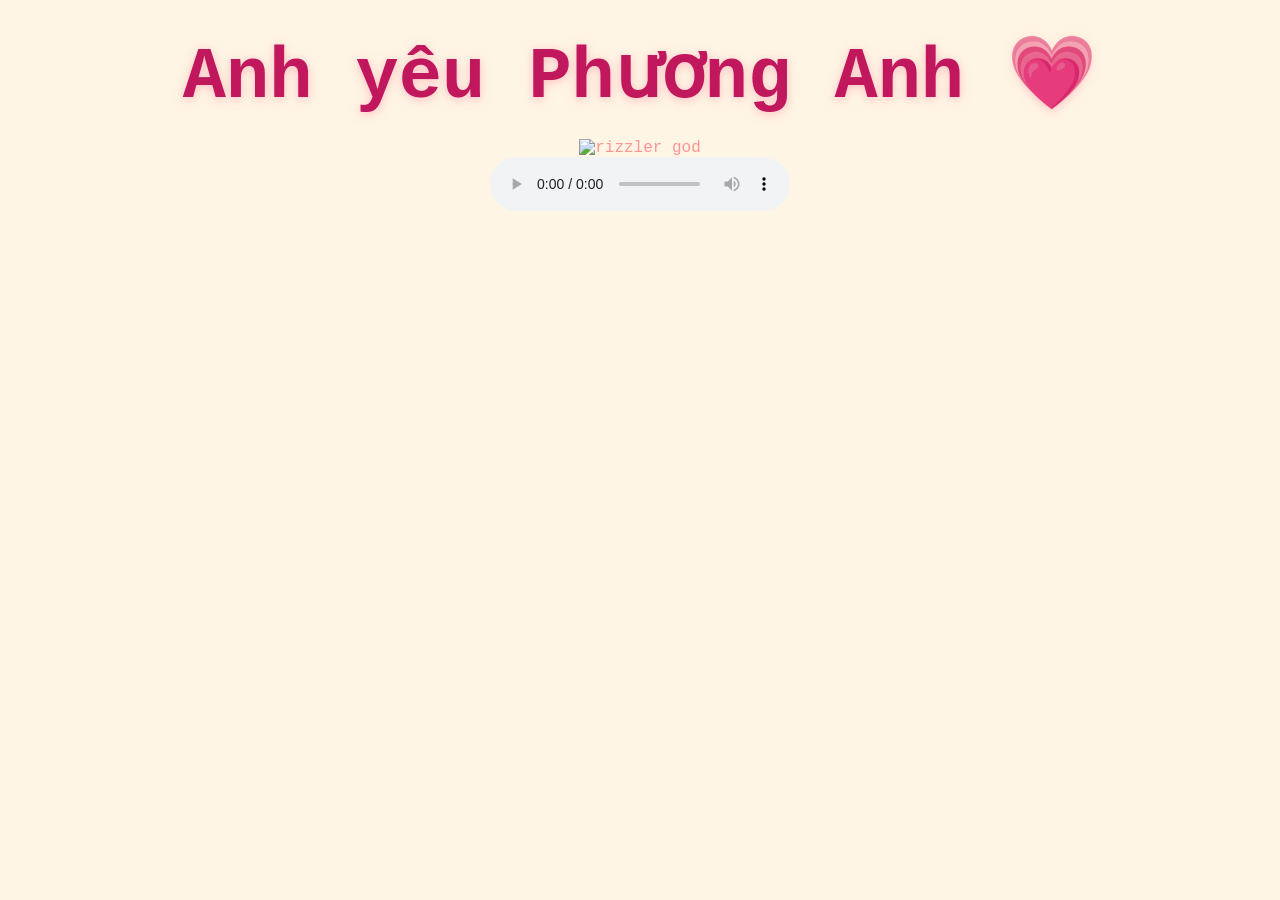
==== thankyou.html @ f6fd4b30 "Redesign: simple valentine yes/no page + thankyou cleanup" ====
<!DOCTYPE html>
<html lang="en">
  <head>
    <meta charset="UTF-8" />
    <meta name="viewport" content="width=device-width, initial-scale=1.0" />
    <title>Thank you</title>
    <link rel="stylesheet" href="css/lastpage.css" />
  </head>
  <body>
    <div id="thankyou"><b>Anh yêu Phương Anh 💗</b></div>

    <img id="rizz" src="rizz.gif" alt="rizzler god" class="responsive" />
    <br />
    <audio controls autoplay loop>
      <source src="congratulations.mp3" type="audio/mpeg" />
      Your browser does not support the audio element.
    </audio>

  </body>
</html>
---- css/lastpage.css ----
body {
  text-align: center;
  margin-top: 30px;
  font-family: "Courier";
  background-color: #fff5e4;
  color: #ff9494;
}
#thankyou {
  font-size: 72px;
  margin-bottom: 20px;
  font-family: 'Nunito', 'Courier', sans-serif;
  font-weight: 900;
  color: #c0175d;
  text-shadow: 0 2px 10px rgba(255, 133, 161, 0.5);
}
.rizz {
  margin-bottom: 10 px;
}
.button {
  padding: 10px 20px;
  font-size: 18px;
  cursor: pointer;
  margin: 10px;
  font-family: "courier";
  margin-bottom: 20px;
  background-color: #ffe3e1;
  color: #e67373;
  border-radius: 12px;
  border: 2px solid #ffe3e1;
  box-shadow: 1px 1px 2px #ff9494;
  transition: 0.3s;
}

.button:hover {
  background-color: #ff9494;
  color: #ffe3e1;
  border: 2px solid #ff9494;
  box-shadow: 1px 1px 2px #ffe3e1;
}
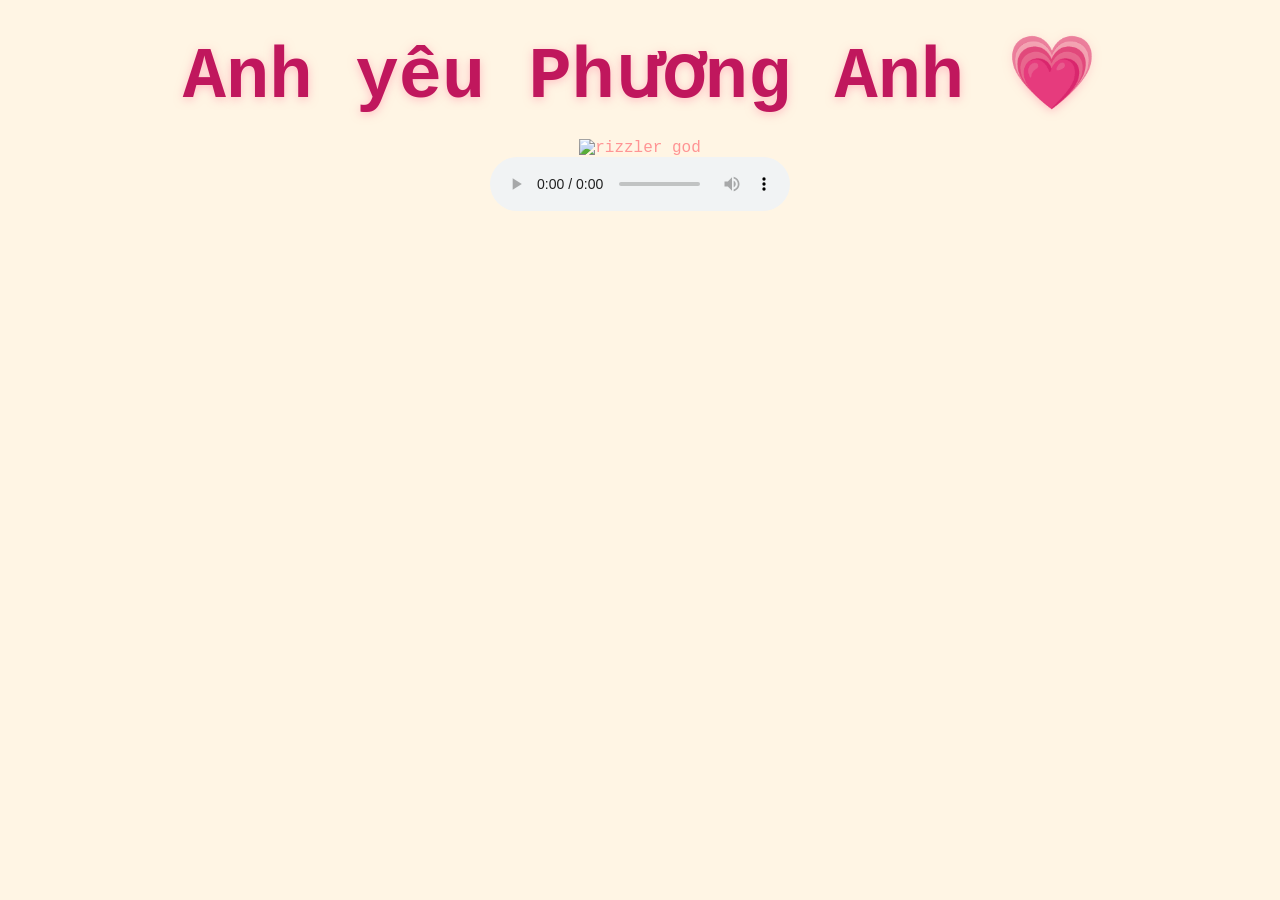
==== commit 476ab18c: "Fix: add Nunito font import to thankyou.html" ====
--- a/thankyou.html
+++ b/thankyou.html
@@ -4,6 +4,9 @@
     <meta charset="UTF-8" />
     <meta name="viewport" content="width=device-width, initial-scale=1.0" />
     <title>Thank you</title>
+    <link rel="preconnect" href="https://fonts.googleapis.com" />
+    <link rel="preconnect" href="https://fonts.gstatic.com" crossorigin />
+    <link href="https://fonts.googleapis.com/css2?family=Nunito:wght@700;800;900&display=swap" rel="stylesheet" />
     <link rel="stylesheet" href="css/lastpage.css" />
   </head>
   <body>
